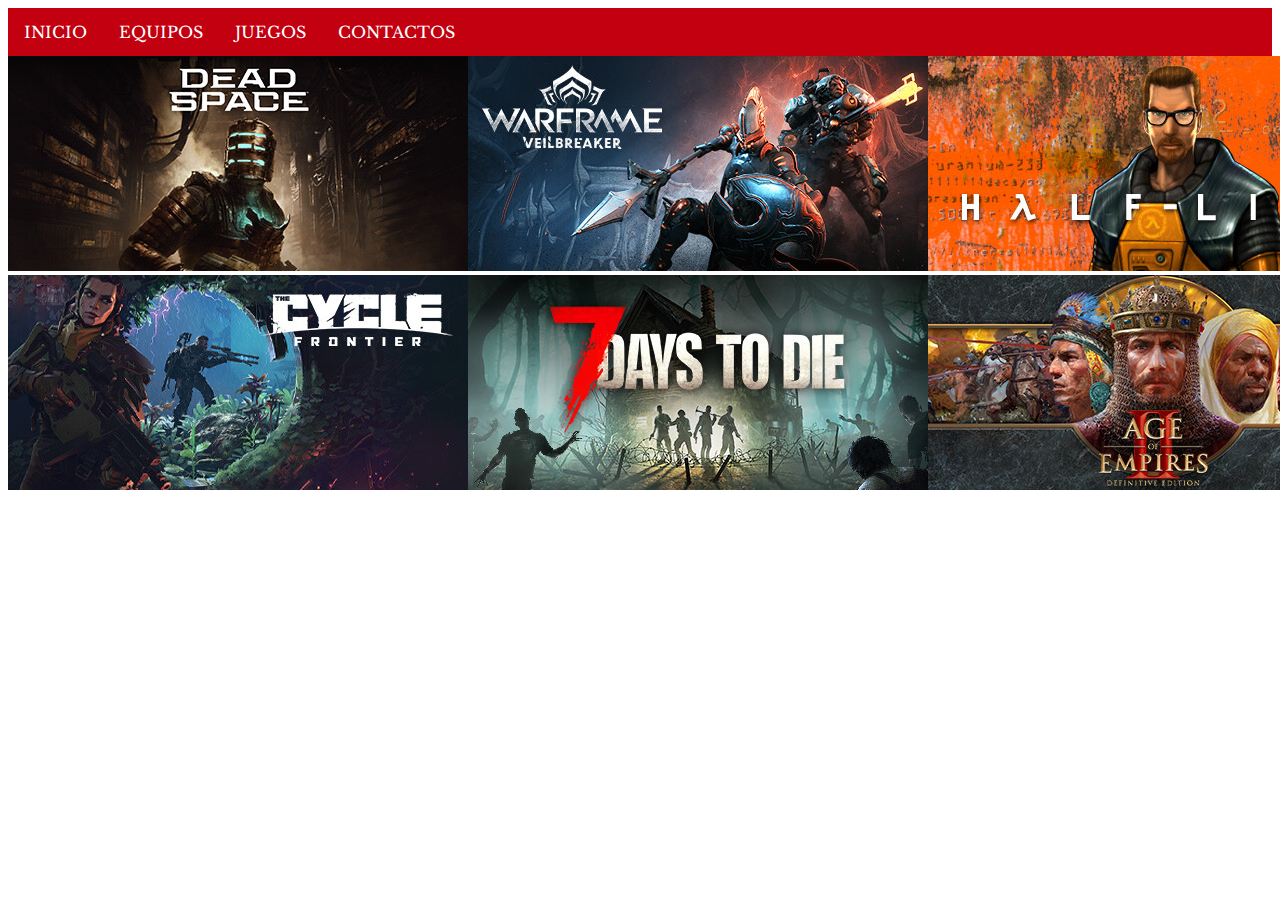
==== juegos.html @ 23d94fb9 "repositorio de evaluacion" ====
<!DOCTYPE html>
<html lang="es">
<head>
    <meta charset="UTF-8">
    <meta http-equiv="X-UA-Compatible" content="IE=edge">
    <meta name="viewport" content="width=device-width, initial-scale=1.0">
    <link rel="preconnect" href="https://fonts.googleapis.com">
    <link rel="preconnect" href="https://fonts.gstatic.com" crossorigin>
    <link href="https://fonts.googleapis.com/css2?family=Libre+Baskerville&display=swap" rel="stylesheet">
    <link rel="stylesheet" href="/estilos.css">
    <title>Document</title>
</head>
<body>
    <header>
        <ul class="menu-ul">
            <ul class="menu-ul">
                <li class="menu-li"><a href="/index.html">INICIO</a></li>
                <li class="menu-li"><a href="/equipos.html">EQUIPOS</a></li>
                <li class="menu-li"><a href="/juegos.html">JUEGOS</a></li>
                <li class="menu-li"><a href="/contactos.html">CONTACTOS</a></li>
            </ul>  
         
    </header>
    <main>
        <div class="wrapper-juegos">
            <div><img src="/img/deadspace.jpg" alt=""></div>
            <div><img src="/img/warframe.jpg" alt=""></div>
            <div><img src="/img/halflife.jpg" alt=""></div>
            <div><img src="/img/CYCLEFRONTIER.jpg" alt=""></div>
            <div><img src="/img/7waystodie.jpg" alt=""></div>
            <div><img src="/img/AOE2.jpg" alt=""></div>
        </div>
    </main>
</body>
</html>
---- estilos.css ----
body {
    font-family: 'Libre Baskerville'
}

/*menu*/
.menu-ul {
    list-style-type: none;
    margin: 0;
    padding: 0;
    overflow: hidden;
    background-color: #c30010;
  }

  .menu-li {
    float: left;
  }

  .menu-li a {
    display: block;
    color: white;
    text-align: center;
    padding: 14px 16px;
    text-decoration: none;
  }
  
  .menu-li a:hover:not(.active) {
    background-color: #ee6b6e;
  } 

/*imagen en INICIO*/
.contenedor {
    place-content: relative;
    display: inline-block;
    text-align: center;
}

.centrado{
    position: absolute;
    top: 50%;
    left: 50%;
    transform: translate(-50%, -50%);
    background-color: #de0a26;
    opacity: 0.5;
}

.titulo-index {
    font-size: 6rem;
    color: #ffcbd1;
}

/*cards*/
.card {
  /* Add shadows to create the "card" effect */
  box-shadow: 0 4px 8px 0 rgba(0,0,0,0.2);
  transition: 0.3s;
}

/* On mouse-over, add a deeper shadow */
.card:hover {
  box-shadow: 0 8px 16px 0 rgba(0,0,0,0.2);
}

/* Add some padding inside the card container */
.container {
  padding: 2px 16px;
}
.wrapper {
  display: grid;
  grid-template-columns: repeat(3, 1fr);
  row-gap: 20px;
  column-gap: 20px;
}

/*JUEGOS*/

.wrapper-juegos {
  display: grid;
  grid-template-columns: repeat(3, 1fr);
}

.contactos {
  text-align: center;
  
}
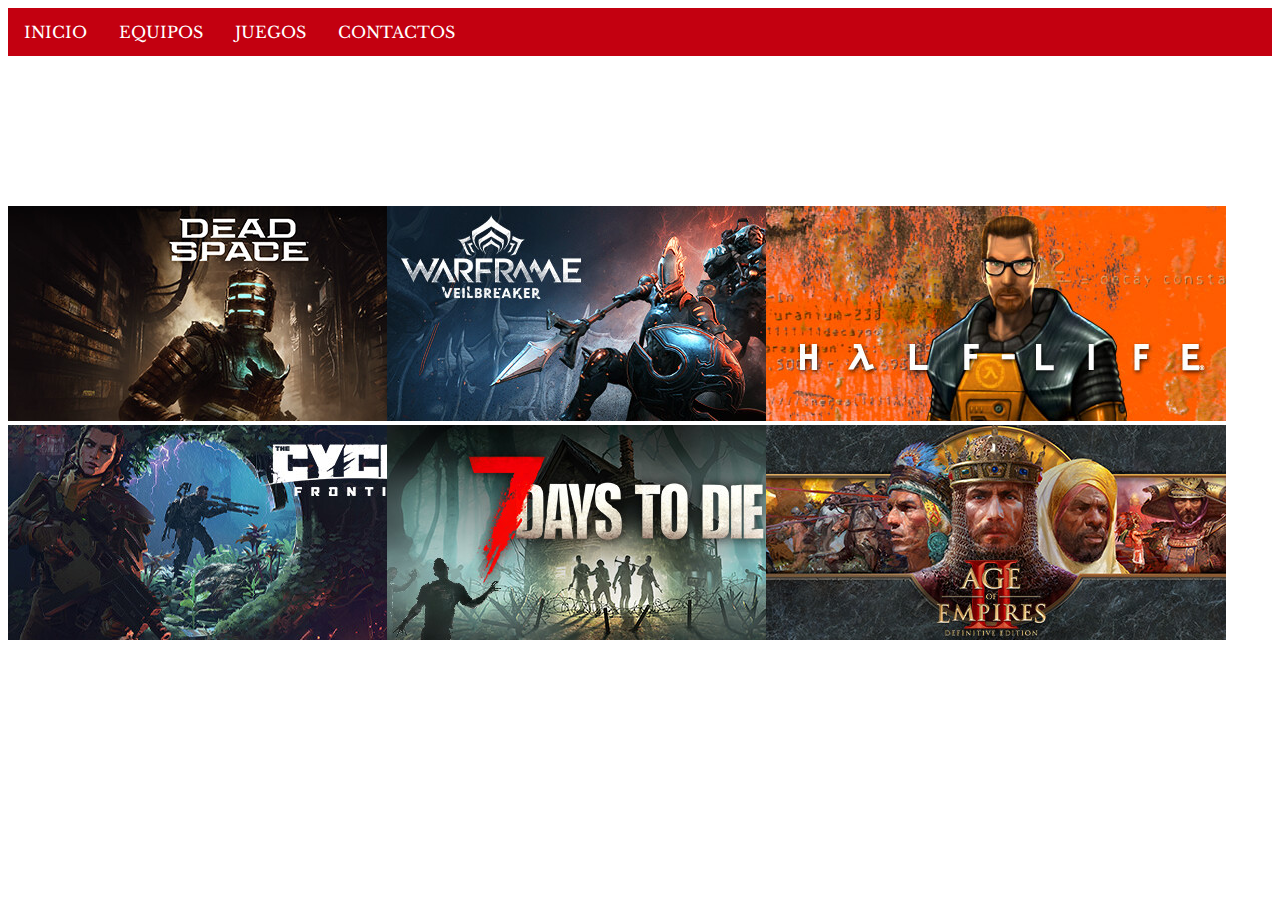
==== commit f4e7ad07: "Master" ====
--- a/juegos.html
+++ b/juegos.html
@@ -23,12 +23,32 @@
     </header>
     <main>
         <div class="wrapper-juegos">
-            <div><img src="/img/deadspace.jpg" alt=""></div>
-            <div><img src="/img/warframe.jpg" alt=""></div>
-            <div><img src="/img/halflife.jpg" alt=""></div>
-            <div><img src="/img/CYCLEFRONTIER.jpg" alt=""></div>
-            <div><img src="/img/7waystodie.jpg" alt=""></div>
-            <div><img src="/img/AOE2.jpg" alt=""></div>
+
+            <div class="tooltip"><img src="/img/deadspace.jpg" alt="">
+            <span class="tooltiptext">
+                :Eres Isaac Clarke,
+ ingeniero de la nave espacial USG Ishimura.
+ No eres un guerrero. No eres un soldado.
+ Sin embargo, eres la última línea de defensa para el resto de la tripulación viva.
+            </span>
+            </div>
+            
+            <div class="tooltip"><img src="/img/warframe.jpg" alt="">
+            <span class="tooltiptext">Despierta como un guerrero imparable y lucha junto a tus amigos en este juego de acción en línea gratuito basado en una historia.</span>
+            </div>
+            <div class="tooltip"><img src="/img/halflife.jpg" alt="">
+            <span class="tooltiptext">Descripcion:Half-Life narra las aventuras de Gordon Freeman, un científico teórico del Laboratorio de Materiales Anómalos del Centro de Investigación Black Mesa,
+                un enorme complejo científico subterráneo y ultra secreto instalado en una base militar en desuso emplazada en el desierto de Nuevo México.</span>
+        </div>
+            <div class="tooltip"><img src="/img/CYCLEFRONTIER.jpg" alt="">
+            <span class="tooltiptext">Frontier es un shooter de extracción PvPvE gratuito impulsado por el suspenso y el peligro. Busque recursos y otras riquezas en un mundo alienígena abandonado devastado por una tormenta mortal, habitado por monstruos y otros prospectores ambiciosos.</span>
+        </div>
+            <div class="tooltip"><img src="/img/7waystodie.jpg" alt="">
+            <span class="tooltiptext">7 Days to Die es un juego de mundo abierto que es una combinación única de disparos en primera persona, horror de supervivencia, defensa de la torre y juegos de rol. Juega el juego de rol sandbox de supervivencia zombie definitivo que llegó primero. ¡Navezgane te espera!</span>
+            </div>
+            <div class="tooltip"><img src="/img/AOE2.jpg" alt="">
+            <span class="tooltiptext">Age of Empires II Definitive Edition es una remasterización del clásico de 1999 que salió para Windows 95, Windows 98 y Macintosh, por nombrar algunas plataformas antiguas. Es uno de los juegos más aclamados de Microsoft hasta la fecha, y es uno de los 10 juegos con mayor puntuación en Metacritic publicados por Microsoft</span>
+            </div>
         </div>
     </main>
 </body>
--- a/estilos.css
+++ b/estilos.css
@@ -75,10 +75,127 @@
 
 .wrapper-juegos {
   display: grid;
-  grid-template-columns: repeat(3, 1fr);
-}
-
+  grid-template-columns: repeat(3,30%);
+  gap: 0;
+  padding-top: 150px;
+  transform-origin: 0 0;
+  transform: skewY(-6eg);
+}
+
+/**hoover juegos**/
+.tooltip{
+  position: static;
+}
+.tooltip .tooltiptext{
+  visibility: hidden;
+  width: 30%;
+  background-color: #f94449;
+  color: #FFF;
+  text-align: center;
+  border-radius: 6px;
+  padding: 5px 0;
+
+  /**posicion tooltip**/
+  position: absolute;
+  z-index: 1;
+}
+
+.tooltip:hover .tooltiptext {
+  visibility: visible;
+}
 .contactos {
   text-align: center;
-  
+  background-image: url(/img/fondoinicio.jpg);
+}
+
+/* Popup de equipos 
+clase overlay que hará el efecto modal. El truco consiste en poner fija la posición de la capa 
+y sus 4 direcciones en 0. La propiedad visibility estará en hidden. La opacidad será 0 inicialmente, 
+haciendo una simple transición de medio segundo.
+*/
+.overlay {
+  position: fixed;
+  top: 0;
+  bottom: 0;
+  left: 0;
+  right: 0;
+  background: rgba(0, 0, 0, 0.7);
+  transition: opacity 500ms;
+  visibility: hidden;
+  opacity: 0;
+}
+
+/*
+la pseudo clase target que funciona cuando un elemento está activo, como en este caso la clase overlay. 
+Lo que haremos será simplemente poner la propiedad visibility en visible, y regresar la opacidad en 1.
+*/
+.overlay:target {
+  visibility: visible;
+  opacity: 1;
+}
+#popupBody{
+  width: 46%;
+  padding: 2%;
+  border-radius: 15px;
+  box-shadow: 0 0 5px #CCC;
+  background: #FFF;
+  position: relative;
+  transition: all 5s ease-in-out;
+  margin: 20% auto;    
+}
+#cerrar{
+  position: absolute;
+  top: 20px;
+  right: 30px;
+  transition: all 200ms;
+  font-size: 30px;
+  font-weight: bold;
+  text-decoration: none;
+  color: #F00;
+}                    
+
+/* Popup de equipos 
+clase overlay que hará el efecto modal. El truco consiste en poner fija la posición de la capa 
+y sus 4 direcciones en 0. La propiedad visibility estará en hidden. La opacidad será 0 inicialmente, 
+haciendo una simple transición de medio segundo.
+*/
+.overlay {
+position: fixed;
+top: 0;
+bottom: 0;
+left: 0;
+right: 0;
+background: rgba(0, 0, 0, 0.7);
+transition: opacity 500ms;
+visibility: hidden;
+opacity: 0;
+}
+
+/*
+la pseudo clase target que funciona cuando un elemento está activo, como en este caso la clase overlay. 
+Lo que haremos será simplemente poner la propiedad visibility en visible, y regresar la opacidad en 1.
+*/
+.overlay:target {
+visibility: visible;
+opacity: 1;
+}
+#popupBody{
+width: 46%;
+padding: 2%;
+border-radius: 15px;
+box-shadow: 0 0 5px #CCC;
+background: #FFF;
+position: relative;
+transition: all 5s ease-in-out;
+margin: 20% auto;    
+}
+#cerrar{
+position: absolute;
+top: 20px;
+right: 30px;
+transition: all 200ms;
+font-size: 30px;
+font-weight: bold;
+text-decoration: none;
+color: #F00;
 }